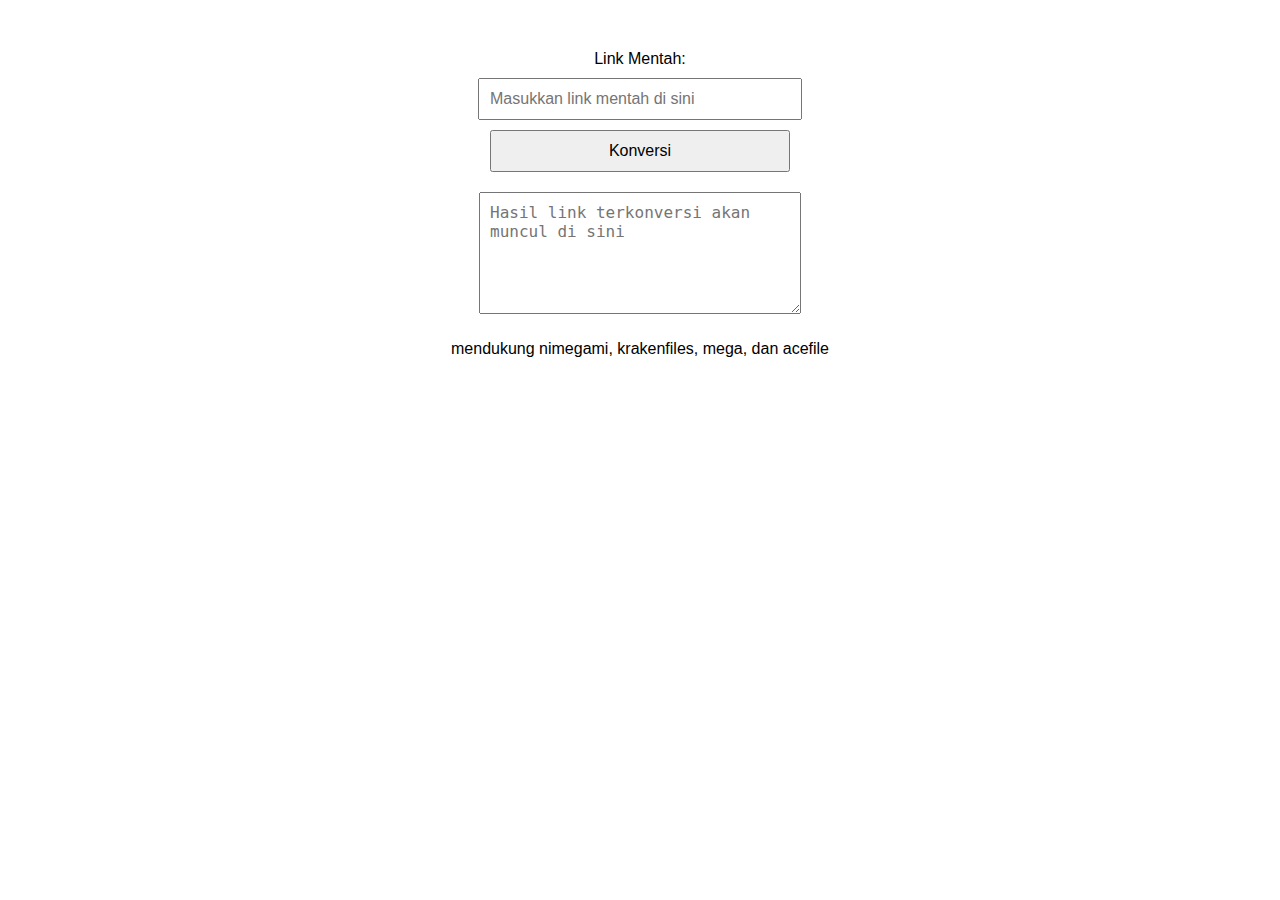
==== converter.html @ a3cdf175 "Add files via upload" ====
<!DOCTYPE html>
<html lang="id">
<head>
    <meta charset="UTF-8">
    <meta name="viewport" content="width=device-width, initial-scale=1.0">
    <title>Multi-URL Converter</title>
    <style>
        body {
            font-family: Arial, sans-serif;
            margin: 50px;
        }
        .container {
            display: flex;
            flex-direction: column;
            align-items: center;
            gap: 10px;
        }
        input, button {
            padding: 10px;
            font-size: 16px;
            width: 300px;
        }
        textarea {
            width: 300px;
            height: 100px;
            font-size: 16px;
            padding: 10px;
            margin-top: 10px;
        }
    </style>
</head>
<body>

<div class="container">
    <label for="rawLink">Link Mentah:</label>
    <input type="text" id="rawLink" placeholder="Masukkan link mentah di sini">

    <button onclick="convertLink()">Konversi</button>

    <textarea id="convertedLink" readonly placeholder="Hasil link terkonversi akan muncul di sini"></textarea>
    <p>mendukung nimegami, krakenfiles, mega, dan acefile</p>
</div>

<script>
    function convertLink() {
        // Mendapatkan nilai link mentah
        const rawLink = document.getElementById('rawLink').value;
        let convertedLink = rawLink;

        // Logika konversi untuk Krakenfile
        if (rawLink.includes("krakenfiles.com")) {
            convertedLink = rawLink.replace("/view/", "/embed-video/").replace("/file.html", "");
        } 
        // Logika konversi untuk Nimegami
        else if (rawLink.includes("dl.berkasdrive.com")) {
            // Misal: Mengganti "/anime/" menjadi "/embed-anime/" dan menghapus "/details.html"
            convertedLink = rawLink.replace("https://dl.berkasdrive.com/", "https://dl.berkasdrive.com/streaming/");
        }
        // Logika konversi untuk Gofile
        else if (rawLink.includes("acefile.co")) {
            // Misal: Mengganti "/d/" menjadi "/embed/" 
            convertedLink = rawLink.replace("/f/", "/player/");
        }
        // Logika konversi untuk Mega
        else if (rawLink.includes("mega.nz")) {
            // Misal: Mengubah link berbagi menjadi link download langsung
            convertedLink = rawLink.replace("/file/", "/embed/"); 
        }
        
        

        // Menampilkan hasil konversi
        document.getElementById('convertedLink').value = convertedLink;
    }
</script>

</body>
</html>
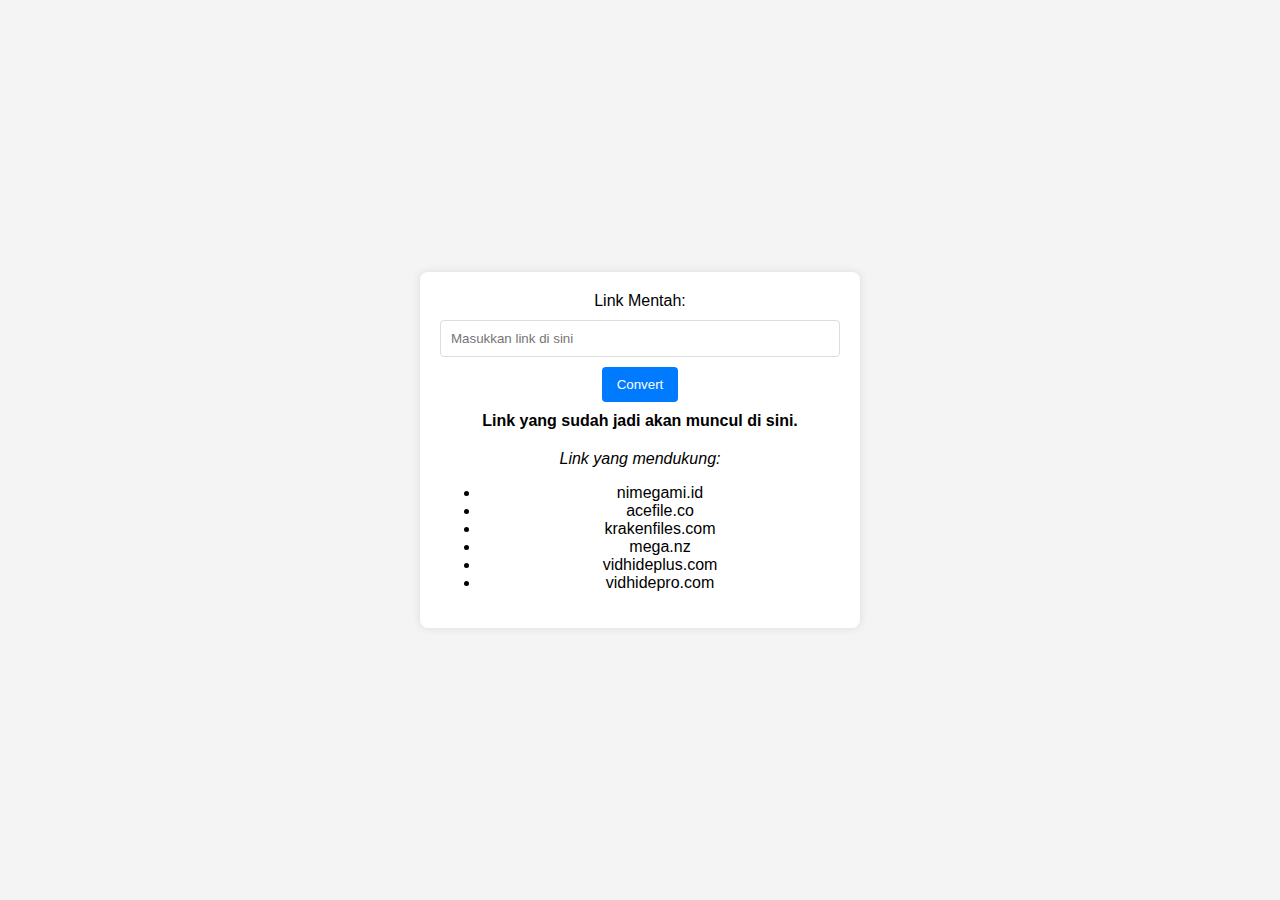
==== commit 1d618b42: "Update converter.html" ====
--- a/converter.html
+++ b/converter.html
@@ -3,76 +3,134 @@
 <head>
     <meta charset="UTF-8">
     <meta name="viewport" content="width=device-width, initial-scale=1.0">
-    <title>Multi-URL Converter</title>
+    <title>Link Converter</title>
     <style>
         body {
             font-family: Arial, sans-serif;
-            margin: 50px;
+            background-color: #f4f4f4;
+            display: flex;
+            justify-content: center;
+            align-items: center;
+            height: 100vh;
+            margin: 0;
         }
+
         .container {
-            display: flex;
-            flex-direction: column;
-            align-items: center;
-            gap: 10px;
+            background-color: #fff;
+            padding: 20px;
+            border-radius: 8px;
+            box-shadow: 0 0 10px rgba(0, 0, 0, 0.1);
+            max-width: 400px;
+            width: 100%;
+            text-align: center;
         }
-        input, button {
+
+        input[type="text"] {
+            width: calc(100% - 22px);
             padding: 10px;
-            font-size: 16px;
-            width: 300px;
+            margin: 10px 0;
+            border: 1px solid #ddd;
+            border-radius: 4px;
         }
-        textarea {
-            width: 300px;
-            height: 100px;
-            font-size: 16px;
+
+        button {
+            padding: 10px 15px;
+            border: none;
+            border-radius: 4px;
+            background-color: #007bff;
+            color: #fff;
+            cursor: pointer;
+        }
+
+        button:hover {
+            background-color: #0056b3;
+        }
+
+        #outputLink {
+            margin: 10px 0;
+            font-weight: bold;
+        }
+
+        .info {
+            margin-top: 20px;
+            font-style: italic;
+        }
+
+        .notification {
+            display: none;
+            margin-top: 10px;
             padding: 10px;
-            margin-top: 10px;
+            background-color: #28a745;
+            color: white;
+            border-radius: 4px;
         }
     </style>
 </head>
 <body>
+    <div class="container">
+        <label for="inputLink">Link Mentah:</label>
+        <input type="text" id="inputLink" placeholder="Masukkan link di sini">
+        <button onclick="convertLink()">Convert</button>
+        <p id="outputLink">Link yang sudah jadi akan muncul di sini.</p>
+        <p class="info">Link yang mendukung:</p>
+        <ul>
+            <li>nimegami.id</li>
+            <li>acefile.co</li>
+            <li>krakenfiles.com</li>
+            <li>mega.nz</li>
+            <li>vidhideplus.com</li>
+            <li>vidhidepro.com</li>
+        </ul>
+        <div id="notification" class="notification"></div>
+    </div>
 
-<div class="container">
-    <label for="rawLink">Link Mentah:</label>
-    <input type="text" id="rawLink" placeholder="Masukkan link mentah di sini">
+    <script>
+        function convertLink() {
+            const inputLink = document.getElementById('inputLink').value;
+            let outputLink = '';
 
-    <button onclick="convertLink()">Konversi</button>
+            if (inputLink.includes('nimegami.id')) {
+                const id = inputLink.split('id=')[1];
+                outputLink = `https://dl.berkasdrive.com/streaming/?id=${id}`;
+            } else if (inputLink.includes('acefile.co')) {
+                const parts = inputLink.split('/');
+                const idfile = parts[4];
+                const namafile = parts[5];
+                outputLink = `https://acefile.co/player/${idfile}/${namafile}`;
+            } else if (inputLink.includes('krakenfiles.com')) {
+                const idfile = inputLink.split('/view/')[1].split('/file.html')[0];
+                outputLink = `https://krakenfiles.com/embed-video/${idfile}`;
+            } else if (inputLink.includes('mega.nz')) {
+                const idfile = inputLink.split('/file/')[1];
+                outputLink = `https://mega.nz/embed/${idfile}`;
+            } else if (inputLink.includes('vidhideplus.com')) {
+                const idfile = inputLink.split('/file/')[1];
+                outputLink = `https://vidhideplus.com/embed/${idfile}`;
+            } else if (inputLink.includes('vidhidepro.com')) {
+                const idfile = inputLink.split('/f/')[1];
+                outputLink = `https://vidhidepro.com/embed/${idfile}`;
+            } else {
+                outputLink = 'Link tidak didukung';
+            }
 
-    <textarea id="convertedLink" readonly placeholder="Hasil link terkonversi akan muncul di sini"></textarea>
-    <p>mendukung nimegami, krakenfiles, mega, dan acefile</p>
-</div>
+            // Tampilkan link yang sudah jadi
+            document.getElementById('outputLink').textContent = outputLink;
 
-<script>
-    function convertLink() {
-        // Mendapatkan nilai link mentah
-        const rawLink = document.getElementById('rawLink').value;
-        let convertedLink = rawLink;
+            // Salin link ke clipboard
+            navigator.clipboard.writeText(outputLink).then(() => {
+                // Tampilkan notifikasi
+                const notification = document.getElementById('notification');
+                notification.textContent = 'Link telah disalin ke papan klip!';
+                notification.style.display = 'block';
 
-        // Logika konversi untuk Krakenfile
-        if (rawLink.includes("krakenfiles.com")) {
-            convertedLink = rawLink.replace("/view/", "/embed-video/").replace("/file.html", "");
-        } 
-        // Logika konversi untuk Nimegami
-        else if (rawLink.includes("dl.berkasdrive.com")) {
-            // Misal: Mengganti "/anime/" menjadi "/embed-anime/" dan menghapus "/details.html"
-            convertedLink = rawLink.replace("https://dl.berkasdrive.com/", "https://dl.berkasdrive.com/streaming/");
+                // Sembunyikan notifikasi setelah 3 detik
+                setTimeout(() => {
+                    notification.style.display = 'none';
+                }, 3000);
+            }).catch(err => {
+                console.error('Gagal menyalin ke clipboard', err);
+            });
         }
-        // Logika konversi untuk Gofile
-        else if (rawLink.includes("acefile.co")) {
-            // Misal: Mengganti "/d/" menjadi "/embed/" 
-            convertedLink = rawLink.replace("/f/", "/player/");
-        }
-        // Logika konversi untuk Mega
-        else if (rawLink.includes("mega.nz")) {
-            // Misal: Mengubah link berbagi menjadi link download langsung
-            convertedLink = rawLink.replace("/file/", "/embed/"); 
-        }
-        
-        
-
-        // Menampilkan hasil konversi
-        document.getElementById('convertedLink').value = convertedLink;
-    }
-</script>
-
+    </script>
 </body>
 </html>
